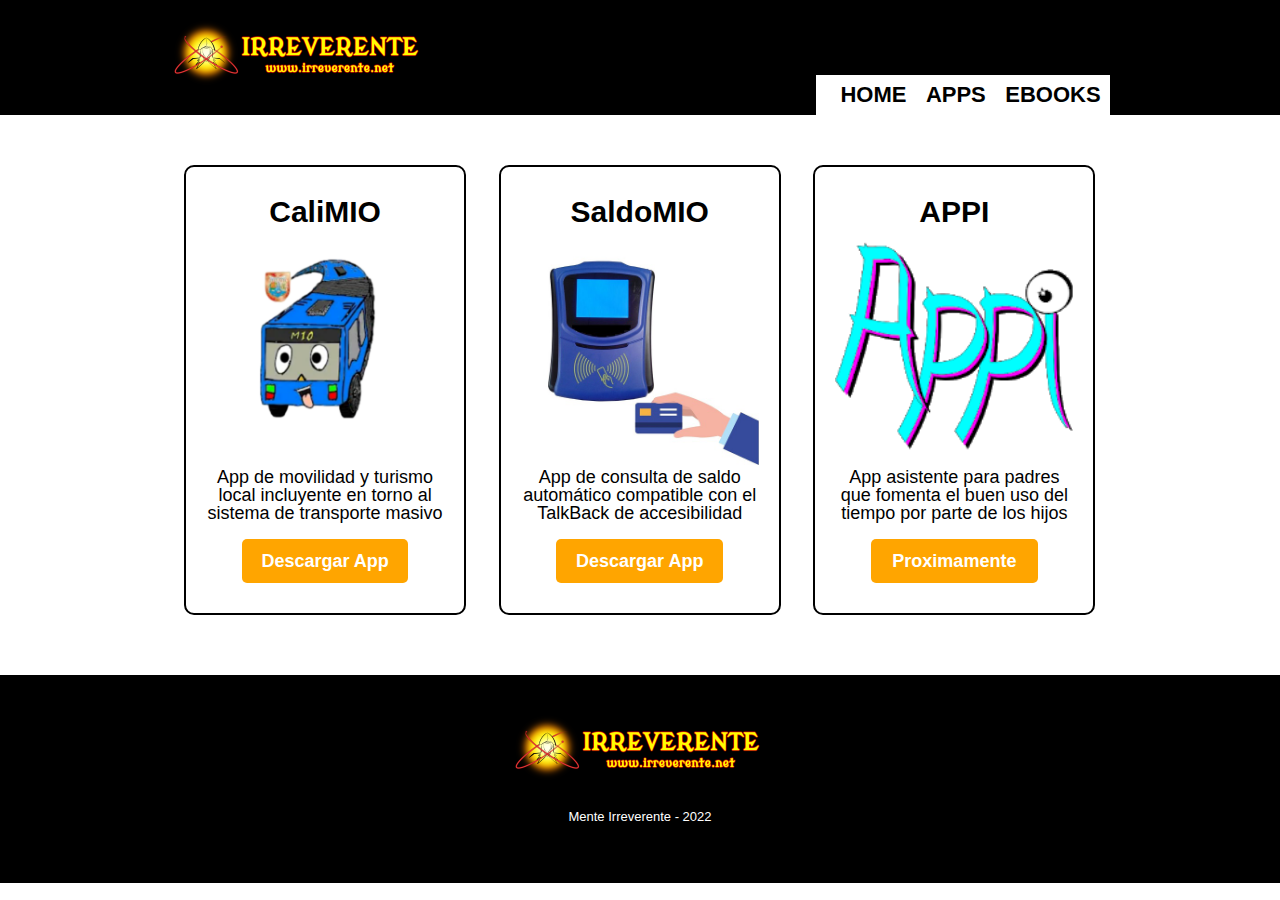
==== apps.html @ 20d29764 "Add files via upload" ====
<!DOCTYPE html>

<html lang="es">

<html>
    <head>
        <meta charset="UTF-8">
        <meta name="viewport" content="width=device-width">
        <title>Nuestros Productos</title>
        <link rel="icon" href="favicon.ico" type="image/x-icon">
        <link rel="stylesheet" href="reset.css">
        <link rel="stylesheet" href="style.css">
    </head>

    <body>
        <header>
            <div class="parteSuperior">
                <h1><img src="imagenes/Irreverente.net.png"></h1>
                <nav>
                    <ul>
                        <li><a href="index.html">Home</a></li>
                        <li><a href="apps.html">Apps</a></li>
                        <li><a href="ebooks.html">Ebooks</a></li>
                    </ul>
                </nav>
            </div>
        </header>
    
        <main>
            <ul class="productos">
                <li class="productoListado">
                    <h2>CaliMIO</h2>
                    <img class="imagen_ebook" src="imagenes/apps/IconoAPPCaliMIO.png">
                    <p class="producto-descripcion">App de movilidad y turismo local incluyente en torno al sistema de transporte masivo</p>
                    <input type="button" value="Descargar App" id="DescargarCaliMIO" class="botonDescargar">
                </li>
                <li class="productoListado">
                    <h2>SaldoMIO</h2>
                    <img class="imagen_ebook" src="imagenes/apps/IconoAPPSaldoMIO.jpg">
                    <p class="producto-descripcion">App de consulta de saldo automático compatible con el TalkBack de accesibilidad </p>
                    <input type="button" value="Descargar App" id="DescargarSaldoMIO" class="botonDescargar">
                </li>
                <li class="productoListado">
                    <h2>APPI</h2>
                    <img class="imagen_ebook" src="imagenes/apps/IconoAPPAppi.png">
                    <p class="producto-descripcion">App asistente para padres que fomenta el buen uso del tiempo por parte de los hijos</p>
                    <input type="button" value="Proximamente" id="DescargarAppi" class="botonDescargar">
                </li>
            </ul>
        </main>

        <footer>
            <img src="imagenes/Irreverente.net.png">
            <p class="copyright">Mente Irreverente - 2022</p>
        </footer>
        <script src="apps.js"></script>
    </body>
</html>
---- style.css ----
body{
    font-family: 'Montserrat', sans-serif;
}

header {
    background-color: black;
    padding: 20px 0;
    width: 100%;
}

.parteSuperior{
    width: 940px;
    position: relative;
    margin: 0 auto;
}

nav{
    position: absolute;
    top:55px;
    right: 0;
    background-color: white;
    padding-bottom: 1%;
    padding-top: 1%;
    padding-left: 1%;
    padding-right: 1%;
}

nav li{
    display: inline;
    margin: 0 0 0 15px;
}

nav a{
    text-transform: uppercase;
    color: #000000;
    font-weight: bold;
    font-size: 22px;
    text-decoration: none;
}

nav a:hover{
    color: #c78c19;
    text-decoration: underline;
}

.productos{
    width: 940px;
    margin: 0 auto;
    padding: 50px;
}


.productos li{
    display: inline-block;
    text-align: center;
    width: 30%;
    vertical-align: top;
    margin: 0 1.5%;
    padding: 30px 20px;
    margin-bottom: 10px;
    box-sizing: border-box;
    border: 2px solid #000000;
    border-radius: 10px;
}

.productos li:hover{
    border-color:#c78c19;
}

.productos li:active{
    border-color:#088c19;
}

.productos h2{
    font-size: 30px;
    font-weight: bold;
}

.productos li:hover h2{
    font-size: 33px;
}

.imagen_ebook{
    height: 100%;
    width: 100%;
}

.producto-descripcion{
    font-size: 18px;
}

.botonDescargar{
    height: 10%;
    width: 70%;
    padding-top: 5%;
    padding-bottom: 5%;
    font-size: 18px;
    font-weight: bold;
    color:white;
    background: orange;
    border:none;
    border-radius: 5px;
    transition: 1s all;
    cursor:pointer;
    margin-top: 7%;
}

footer{
    text-align: center;
    background-color: black;
    padding:40px;
}

.copyright{
    color:#FFFFFF;
    font-size: 13px;
    margin:20px;
}

form label, form legend{
    display: block;
    font-size: 20px;
    margin: 0 0 10px;
}

.input-padron{
    display: block;
    margin: 0 0 20px;
    padding: 10px 25px;
    width: 50%;
}

.checkbox{
    margin:20px 0;
}

.enviar{
    width: 55%;
    padding: 15px 0;
    font-size: 18px;
    font-weight: bold;
    color:white;
    background: orange;
    border:none;
    border-radius: 5px;
    transition: 1s all;
    cursor:pointer;
}

.enviar:hover{
    background: darkorange;
    transform: scale(1.2);
}

thead{
    background: #555555;
    color:white;
    font-weight: bold;
}

td,th{
    border: 1px solid #000000;
    padding: 8px 15px;
}

/*CSS home*/
.banner{
    height: 20%;
    width: 100%;
}

.principal{
    padding: 3em 0;
    background: #FEFEFE;
    width: 940px;
    margin: 0 auto; 
}

.titulo-principal{
    text-align: center;
    font-size: 2em;
    margin: 0 0 1em;
    clear:left;
}

.principal p{
    margin: 0 0 1em;
}

.principal strong{
    font-weight: bold;
}

.principal em{
    font-style: italic;
}

.utensilios{
    width: 120px;
    float:left;
    margin: 0 20px 20px 0;
}

.mapa{
    padding: 3em 0;
    background: linear-gradient(#FEFEFE, #888888)
}

.mapa p{
    margin: 0 0 2em;
    text-align: center;
}

.mapa-contenido{
    width: 940px;
    margin: 0 auto;
}

.items{
    line-height: 1.5;
}

.items:before{
    content:"★"
}

.items:first-child{
    font-weight: bold;
}


.video{
    width: 560px;
    margin: 1em auto;
}

@media screen and (max-width:480px){
    header {
        background-color: black;
        padding: 20px 0;
        width: 100%;
    }

    h1{
        text-align: center;
    }
    nav{
        position: static;
    }

    .parteSuperior, .principal, .mapa-contenido, .video, .productos {
        width: auto;
    }

    .productos{
        align-items: center;
    }

    .productos li{
        display: block;
        text-align: center;
        width: 90%;
        margin-left: 5%;
        padding: 30px 20px;
        margin-bottom: 10px;
        box-sizing: border-box;
        border: 2px solid #000000;
        border-radius: 10px;
    }
    
    .productos li:hover{
        border-color:#c78c19;
    }
    
    .productos li:active{
        border-color:#088c19;
    }
    
    .productos h2{
        font-size: 30px;
        font-weight: bold;
    }
    
    .productos li:hover h2{
        font-size: 33px;
    }
    
    .imagen_ebook{
        height: 100%;
        width: 100%;
    }
    
    .producto-descripcion{
        font-size: 18px;
    }
    
    .botonDescargar{
        height: 10%;
        width: 70%;
        padding-top: 5%;
        padding-bottom: 5%;
        font-size: 18px;
        font-weight: bold;
        color:white;
        background: orange;
        border:none;
        border-radius: 5px;
        transition: 1s all;
        cursor:pointer;
        margin-top: 7%;
    }

    footer{
        text-align: center;
        background-color: black;
        padding:40px;
    }
    
    .copyright{
        color:#FFFFFF;
        font-size: 13px;
        margin:20px;
    }
    
}
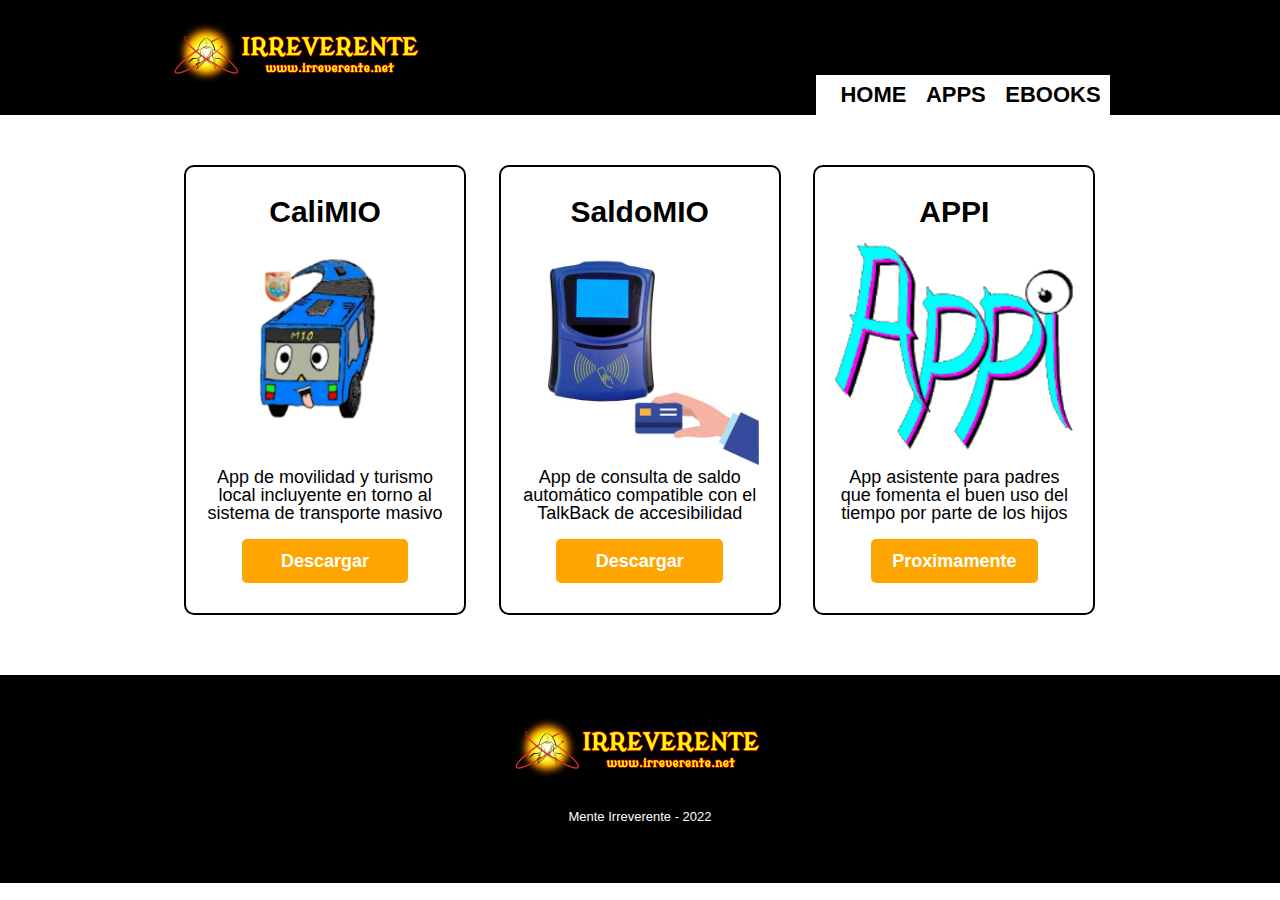
==== commit 98516dbd: "Add files via upload" ====
--- a/apps.html
+++ b/apps.html
@@ -32,13 +32,13 @@
                     <h2>CaliMIO</h2>
                     <img class="imagen_ebook" src="imagenes/apps/IconoAPPCaliMIO.png">
                     <p class="producto-descripcion">App de movilidad y turismo local incluyente en torno al sistema de transporte masivo</p>
-                    <input type="button" value="Descargar App" id="DescargarCaliMIO" class="botonDescargar">
+                    <input type="button" value="Descargar" id="DescargarCaliMIO" class="botonDescargar">
                 </li>
                 <li class="productoListado">
                     <h2>SaldoMIO</h2>
                     <img class="imagen_ebook" src="imagenes/apps/IconoAPPSaldoMIO.jpg">
                     <p class="producto-descripcion">App de consulta de saldo automático compatible con el TalkBack de accesibilidad </p>
-                    <input type="button" value="Descargar App" id="DescargarSaldoMIO" class="botonDescargar">
+                    <input type="button" value="Descargar" id="DescargarSaldoMIO" class="botonDescargar">
                 </li>
                 <li class="productoListado">
                     <h2>APPI</h2>
--- a/style.css
+++ b/style.css
@@ -230,6 +230,8 @@
 
 
 .video{
+    position: relative;
+    padding-left: 8%;
     width: 560px;
     margin: 1em auto;
 }
@@ -323,3 +325,93 @@
     }
     
 }
+
+@media screen and (min-width:481px) and (max-width:900px){
+    header {
+        background-color: black;
+        padding: 20px 0;
+        width: 100%;
+    }
+
+    h1{
+        text-align: center;
+    }
+    nav{
+        position: static;
+    }
+
+    .parteSuperior, .principal, .mapa-contenido, .video, .productos {
+        width: auto;
+    }
+
+    .productos{
+        align-items: center;
+    }
+
+    .productos li{
+        display: block;
+        text-align: center;
+        width: 90%;
+        margin-left: 5%;
+        padding: 30px 20px;
+        margin-bottom: 10px;
+        box-sizing: border-box;
+        border: 2px solid #000000;
+        border-radius: 10px;
+    }
+    
+    .productos li:hover{
+        border-color:#c78c19;
+    }
+    
+    .productos li:active{
+        border-color:#088c19;
+    }
+    
+    .productos h2{
+        font-size: 30px;
+        font-weight: bold;
+    }
+    
+    .productos li:hover h2{
+        font-size: 33px;
+    }
+    
+    .imagen_ebook{
+        height: 100%;
+        width: 100%;
+    }
+    
+    .producto-descripcion{
+        font-size: 18px;
+    }
+    
+    .botonDescargar{
+        height: 10%;
+        width: 70%;
+        padding-top: 5%;
+        padding-bottom: 5%;
+        font-size: 18px;
+        font-weight: bold;
+        color:white;
+        background: orange;
+        border:none;
+        border-radius: 5px;
+        transition: 1s all;
+        cursor:pointer;
+        margin-top: 7%;
+    }
+
+    footer{
+        text-align: center;
+        background-color: black;
+        padding:40px;
+    }
+    
+    .copyright{
+        color:#FFFFFF;
+        font-size: 13px;
+        margin:20px;
+    }
+    
+}
